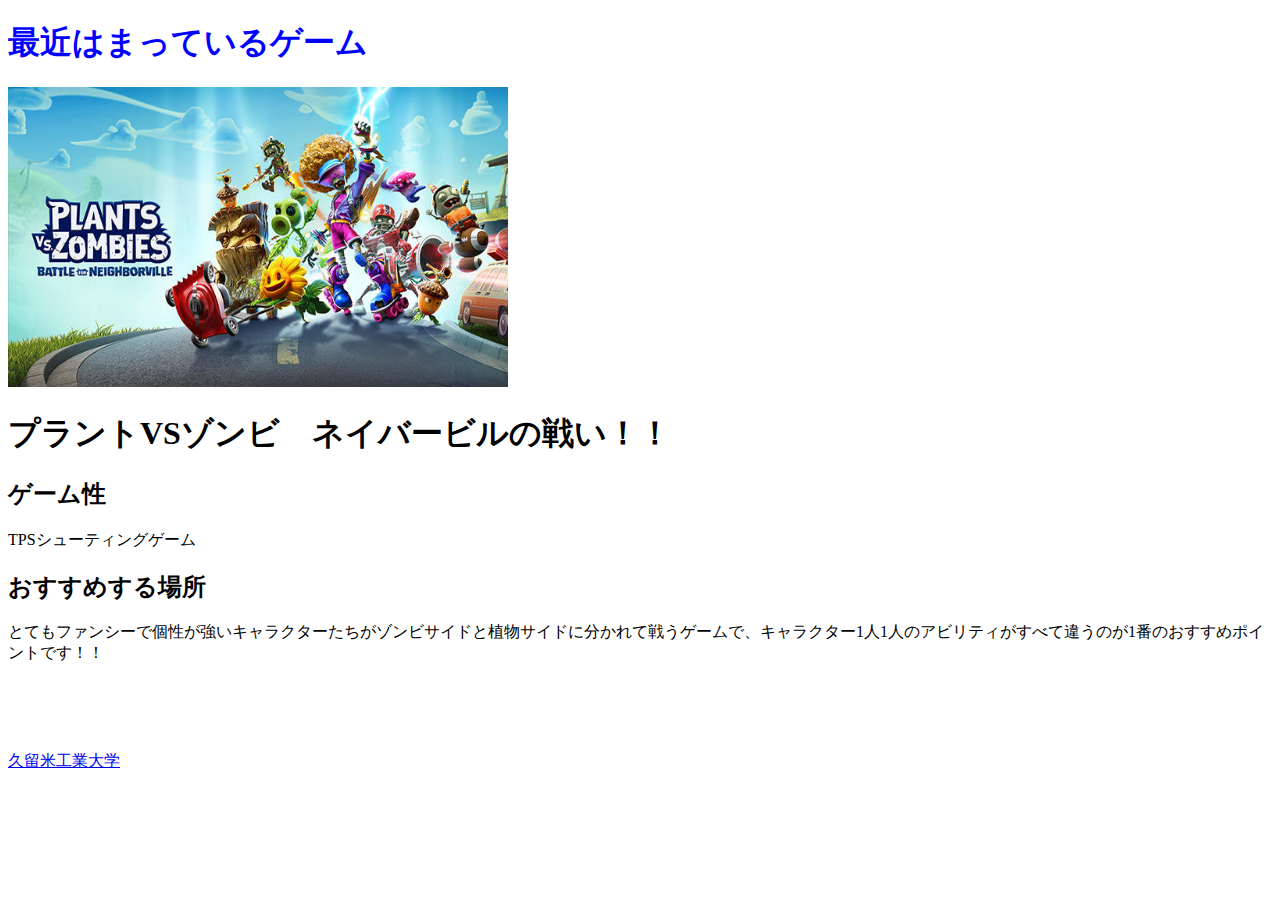
==== kadai1.html @ 14d14c5e "課題1" ====
<!DOCTYPE html>
<html>
    <head>
 <title>課題１</title>
    
   </head>
      <body　bgcolor="#ff0000">   
        <font color="#0000ff">
<h1>最近はまっているゲーム</h1></font>
          <p><img src="images/20190905-plantsvszombiesbfn-thumbnail.jpg" alt="しっぱい" width="500" height="300"></p>
          <h1>プラントVSゾンビ　ネイバービルの戦い！！</h1>
          <h2>ゲーム性</h2>
          <P>TPSシューティングゲーム</P>
          <h2>おすすめする場所</h2>
          <p>とてもファンシーで個性が強いキャラクターたちがゾンビサイドと植物サイドに分かれて戦うゲームで、キャラクター1人1人のアビリティがすべて違うのが1番のおすすめポイントです！！</p>
          
          
          <h1>　</h1>
              <p>
              <a href="http://www.kurume-it.ac.jp/">久留米工業大学</a>
              </p>
              </body>
</html>
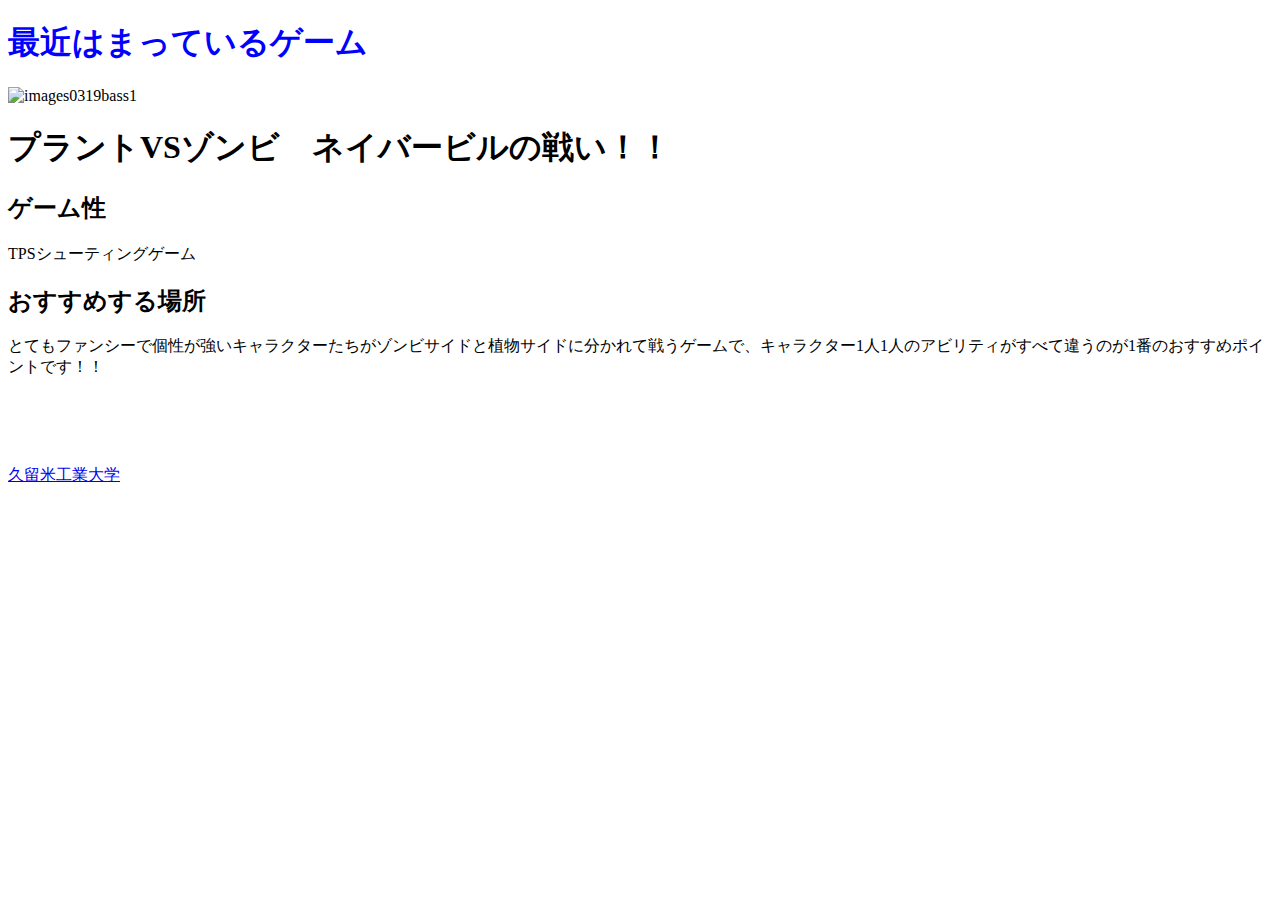
==== commit 0353715c: "課題2" ====
--- a/kadai1.html
+++ b/kadai1.html
@@ -7,7 +7,7 @@
       <body　bgcolor="#ff0000">   
         <font color="#0000ff">
 <h1>最近はまっているゲーム</h1></font>
-          <p><img src="images/20190905-plantsvszombiesbfn-thumbnail.jpg" alt="しっぱい" width="500" height="300"></p>
+          <p><img src="20190905-plantsvszombiesbfn-thumbnail.jpg"  alt=" images0319bass1"width="500" height="300"></p>
           <h1>プラントVSゾンビ　ネイバービルの戦い！！</h1>
           <h2>ゲーム性</h2>
           <P>TPSシューティングゲーム</P>
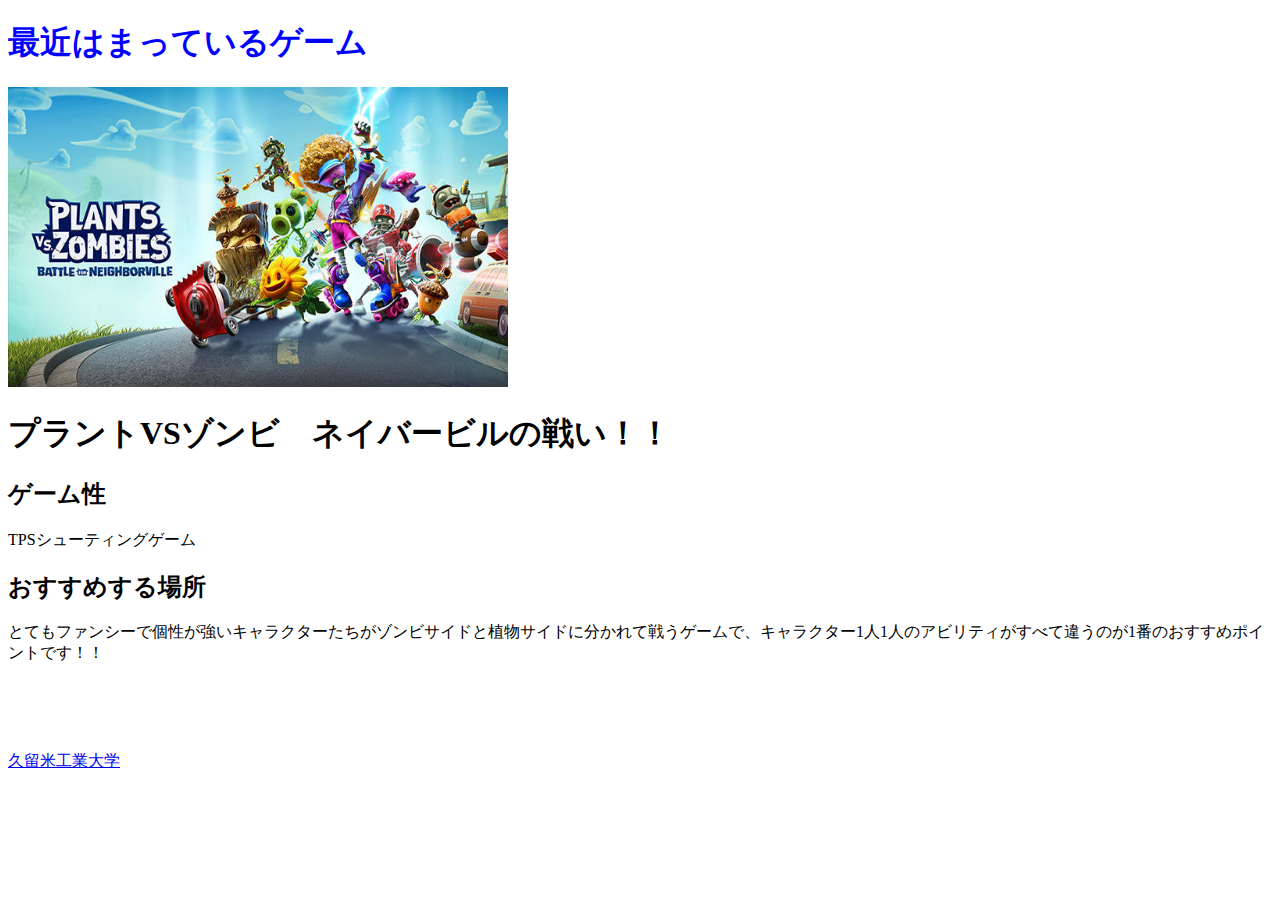
==== commit 687a3e34: "課題1送り直し" ====
--- a/kadai1.html
+++ b/kadai1.html
@@ -7,7 +7,7 @@
       <body　bgcolor="#ff0000">   
         <font color="#0000ff">
 <h1>最近はまっているゲーム</h1></font>
-          <p><img src="20190905-plantsvszombiesbfn-thumbnail.jpg"  alt=" images0319bass1"width="500" height="300"></p>
+          <p><img src="images/e.jpg"alt="しっぱい"width="500" height="300"></p>
           <h1>プラントVSゾンビ　ネイバービルの戦い！！</h1>
           <h2>ゲーム性</h2>
           <P>TPSシューティングゲーム</P>
